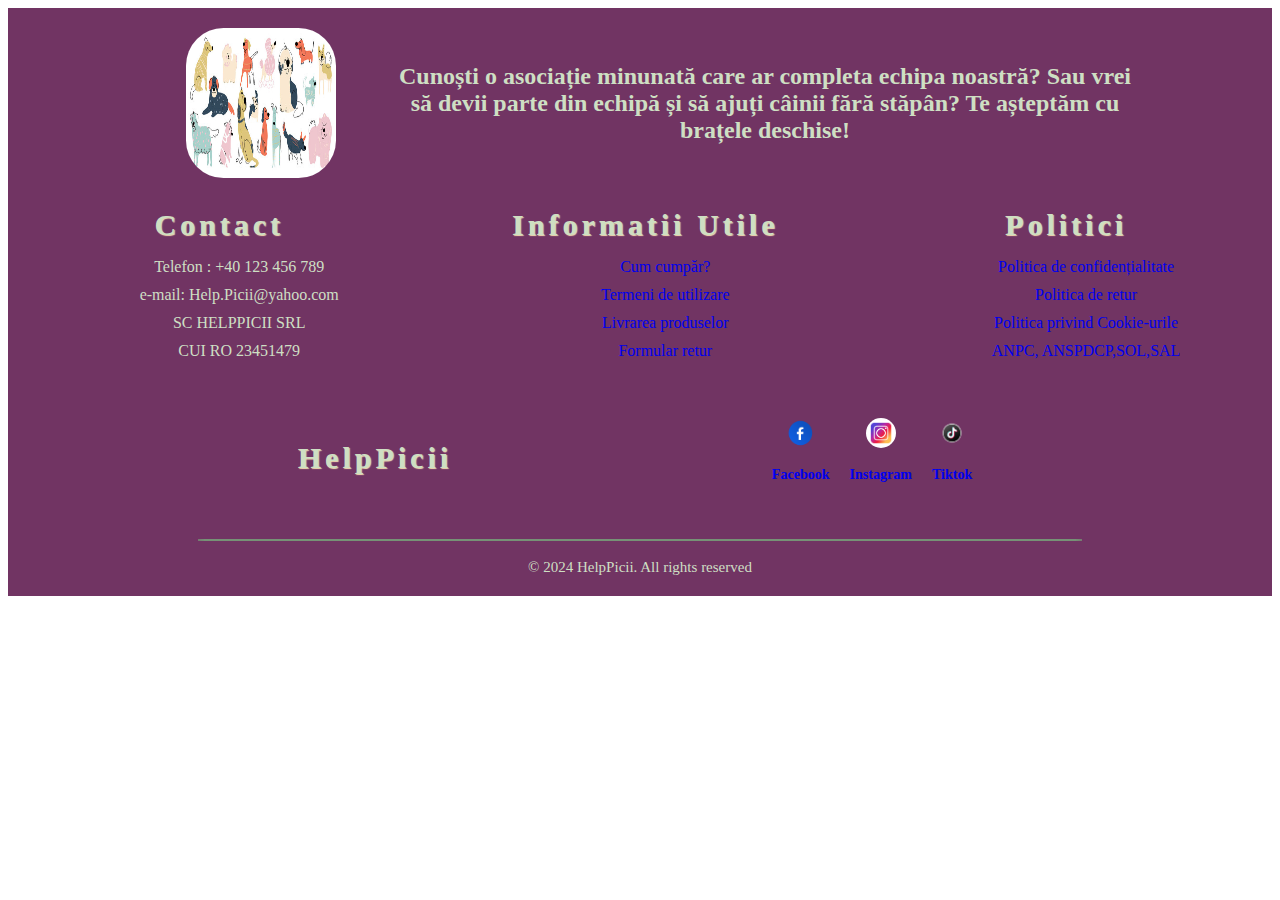
==== footer/footer.html @ b0db912a "Versiunea 1 HelpPicii" ====
<style>
    body{
        color: #cedfc3;
    }
    .footer-start,
    .footer{
        background-color: rgb(113, 52, 99);
        display: flex;
        text-align: center;
        justify-content: center;
        align-items: center;
    }
    .footer-start img{
        margin:20px 50px;
        border-radius: 25%;
        width: 150px;
        height: 150px;
    }
    .footer-start h2{
        width: 60%;
    }
    .s{
        position: relative;
        margin: auto;
    }
    .social{
        padding:20px;
        background-color: rgb(113, 52, 99);
        display: flex;
        justify-content:space-evenly;
        font-size: 12px;
        align-items: center;
    }
    .social ul{
        display: flex;
        justify-content: space-between;
       
    }
    .s h2{
        font-size: 30px;
        color:  #cedfc3;
        text-shadow: 1px 1px 1px wheat;
        margin: 10px 0;
        letter-spacing: 4px;
    }
    .social img{
        width: 30px;
        height: 30px;
        border-radius: 50%;
        cursor: pointer;
    }
    .s li{
        text-align: center;
        list-style: none;
        justify-content: center;
        align-items: center;
        margin: 10px;
    }
    .s li, .s a{
        text-decoration: none;
    }
    .footer-end{
        background-color: rgb(113, 52, 99);
        position: relative;
    }
   .footer-end .line{
        content: "";
        width: 70%;
        height: 2px;
        position: absolute;
        top:0px;
        left: 15%;
        background-color:rgb(118, 145, 118);
        border-radius: 10%;
    }
    .copyright{
        text-align: center;
        font-size: 15px;
        padding:20px;
    }
    @media only screen and (max-width:600px){
        .footer-start img{
                width: 100px;
                height:100px;
                margin:5px 5px;
        }
        .footer-start h2{
            width: 100%;
        }
        .footer{
            display: grid;
        }
    }
    </style>

<body>
    <div class="footer-start">
        <img src="/animatii/240_F_451518224_QBgvrmipPTfxfjowNUTVoSQYgRrUUze3-1.jpg">
        <h2>Cunoști o asociație minunată care ar completa echipa noastră? Sau vrei să devii parte din echipă și să ajuți câinii fără stăpân? Te așteptăm cu brațele deschise!</h2>
    </div>
    <div class="footer">
        <div class="contact s"><h2>Contact</h2>
            <ul>
                <li>Telefon : +40 123 456 789</li>
                <li>e-mail: Help.Picii@yahoo.com</li>
                <li> SC HELPPICII SRL</li>
                <li>CUI RO 23451479</li>
            </ul></div>
        <div class="informatii s"><h2>Informatii Utile</h2>
            <ul>
                <li><a href="#">Cum cumpăr?</a></li>
                <li><a href="#">Termeni de utilizare</a></li>
                <li><a href="#">Livrarea produselor</a></li>
                <li><a href="#">Formular retur</a></li>
            </ul></div>
        <div class="politici s"> <h2>Politici</h2>
            <ul>
                <li><a href="#">Politica de confidențialitate</a></li>
                <li><a href="#">Politica de retur</a></li>
                <li><a href="#">Politica privind Cookie-urile</a></li>
                <li><a href="#">ANPC,</a> <a href="#">ANSPDCP,</a><a href="#">SOL,</a><a href="#">SAL</a></li>
            </ul></div>
        </div>
    <div class="social s"><h2>HelpPicii</h2>    
        <ul>
            <li><a href="#"><img src ="/footer/facebook.png"><h3>Facebook</h3></li>
            <li><a href="#"><img src  ="/footer/inst.jpg"><h3>Instagram</h3></a></li>
            <li><a href="#"><img src  ="/footer/tiktok.png"><h3>Tiktok</h3></a></li>
        </ul>
    </div>
    </div>
    <div class="footer-end">
        <div class="line"></div>
    <div class="copyright">
        © 2024 HelpPicii. All rights reserved
    </div>

</div>
</body>
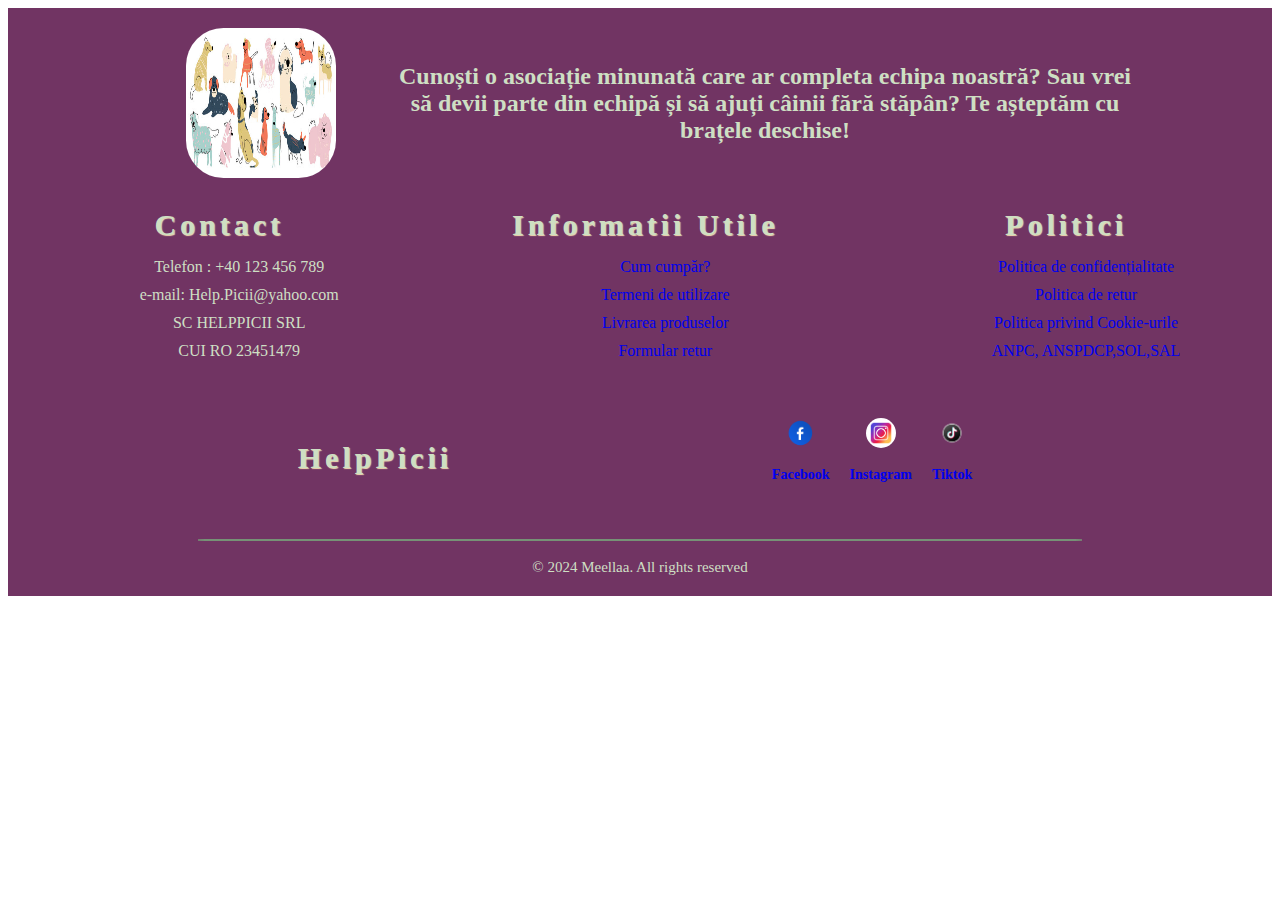
==== commit 442a1d6b: "Salveaza" ====
--- a/footer/footer.html
+++ b/footer/footer.html
@@ -132,7 +132,7 @@
     <div class="footer-end">
         <div class="line"></div>
     <div class="copyright">
-        © 2024 HelpPicii. All rights reserved
+        © 2024 Meellaa. All rights reserved
     </div>
 
 </div>
